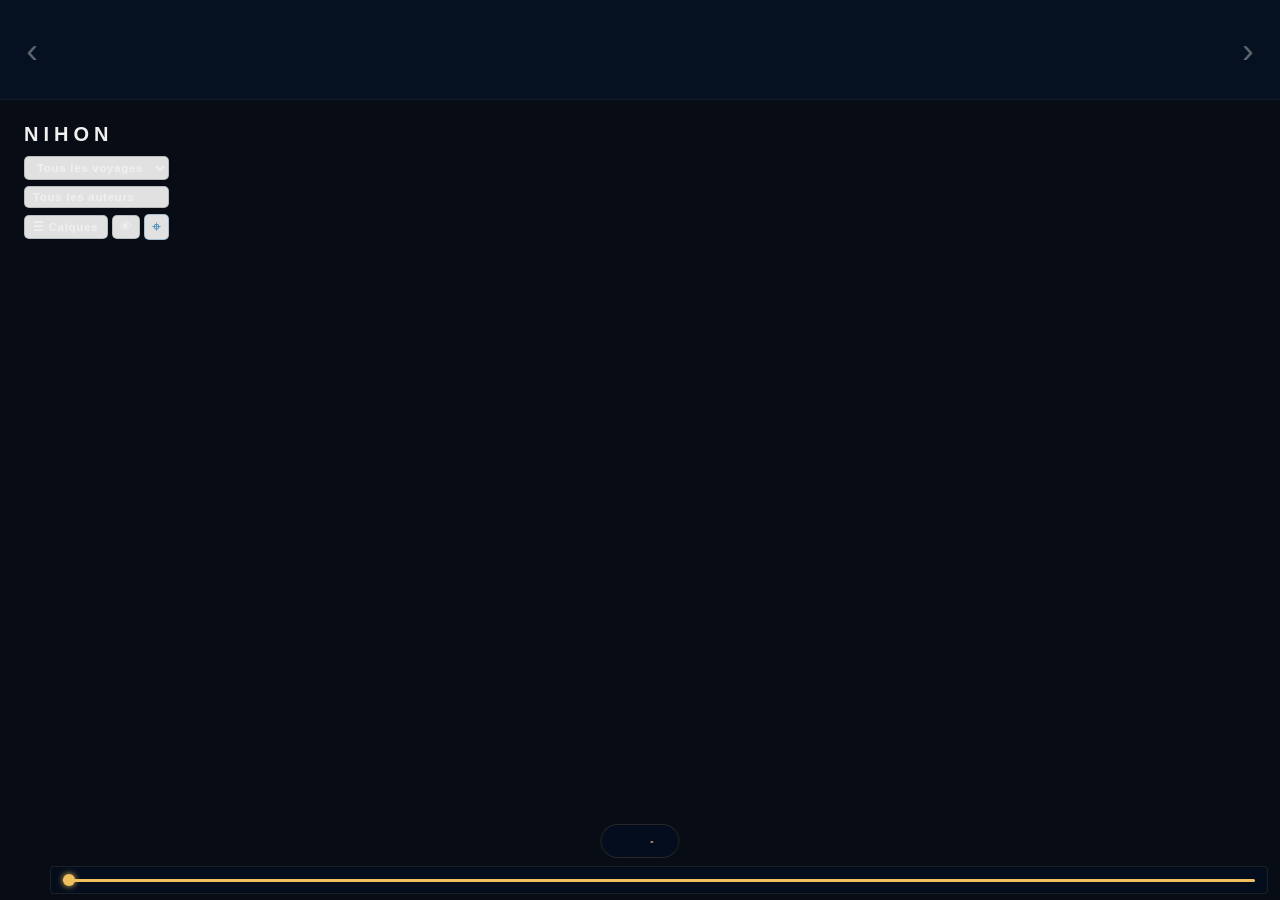
==== docs/index.html @ 0e70340e "fix: hide broken photo thumbnails in carousel when all fallbacks fail" ====
<!doctype html>
<html lang="fr">
<head>
  <meta charset="utf-8">
  <meta name="viewport" content="width=device-width,initial-scale=1,viewport-fit=cover">
  <meta name="mobile-web-app-capable" content="yes">
  <meta name="apple-mobile-web-app-capable" content="yes">
  <meta name="apple-mobile-web-app-status-bar-style" content="black-translucent">
  <meta name="apple-mobile-web-app-title" content="NIHON">
  <meta name="theme-color" content="#08121c">
  <link rel="manifest" href="manifest.json">
  <title>NIHON</title>
  <link rel="icon" href="favicon.svg" type="image/svg+xml">
  <link rel="apple-touch-icon" sizes="180x180" href="apple-touch-icon.png">
  <link rel="apple-touch-icon" sizes="180x180" href="apple-touch-icon.svg">
  <link rel="stylesheet" href="https://unpkg.com/leaflet@1.9.4/dist/leaflet.css">
  <link rel="stylesheet" href="styles.css?v=26">
</head>
<body>

  <div id="map"></div>

  <!-- ── PHOTO BAR ── -->
  <div id="photo-bar">
    <button class="carousel-arrow" id="carousel-prev">&#8249;</button>
    <div id="photo-carousel"></div>
    <button class="carousel-arrow" id="carousel-next">&#8249;</button>
  </div>

  <header id="title-bar">
    <div id="title-main">NIHON</div>
    <div id="title-sub"></div>
    <select id="voyage-filter" title="Filtrer par voyage">
      <option value="">Tous les voyages</option>
    </select>
    <div id="author-filter-wrap">
      <button id="author-filter-btn" title="Filtrer par auteur">Tous les auteurs</button>
      <div id="author-filter-panel" style="pointer-events:all" hidden></div>
    </div>
    <div id="umap-controls">
      <button id="umap-toggle-btn" aria-expanded="false" title="Calques uMap">&#9776; Calques</button>
      <button id="umap-eye-btn" title="Masquer les données de carte">&#128065;</button>
      <button id="umap-sync-btn" style="display:none" title="Mettre à jour depuis uMap">&#8635;</button>
      <button id="locate-btn" title="Me géolocaliser">&#8982;</button>
      <div id="umap-panel"></div>
    </div>
  </header>

  <!-- ── LIGHTBOX ── -->
  <div id="lightbox" hidden>
    <div id="lightbox-backdrop"></div>
    <button id="lightbox-close">✕</button>
    <div id="lightbox-img-wrap">
      <img id="lightbox-img" src="" alt="">
      <video id="lightbox-video" controls playsinline style="display:none" onclick="event.stopPropagation()"></video>
    </div>
    <div id="lb-toolbar">
      <button id="lightbox-prev">&#10094;</button>
      <span id="lb-counter" hidden></span>
      <button id="lb-download" title="Télécharger l'original">&#8681;</button>
      <button id="lightbox-next">&#10095;</button>
    </div>
    <div id="lb-progress"><div id="lb-progress-bar"></div></div>
  </div>

  <!-- ── INFO BAS ── -->
  <div id="photo-info">
    <div id="date-loc"></div>
    <div id="photo-info-date">
      <span id="date-day"></span>&thinsp;<span id="date-month"></span><span id="date-year"></span><span id="date-time"></span>
    </div>
  </div>

  <!-- ── SCRUBBER CAROUSEL ── -->
  <div id="scrubber-wrap">
    <input id="carousel-scrubber" type="range" min="0" max="1" step="1" value="0" autocomplete="off">
  </div>

  <script src="https://unpkg.com/leaflet@1.9.4/dist/leaflet.js"></script>
  <script src="https://unpkg.com/leaflet.vectorgrid@1.3.0/dist/Leaflet.VectorGrid.bundled.js"></script>
  <script src="https://unpkg.com/suncalc@1.9.0/suncalc.js"></script>
  <script src="app.js?v=40"></script>
</body>
</html>
---- docs/styles.css ----
/* Glow doré pour l'étiquette Nordkapp sur la timeline */
.tl-escale-city-tick .tick-name.nordkapp-glow {
  text-shadow:
    0 0 8px #f0c060,
    0 0 16px #f0c060,
    0 0 24px #f0c060;
}
/* Ticks d'escale centrés (ajoutés dynamiquement) */
.tl-escale-city-tick .tick-line {
  width: 2px;
  left: -1px;
  background: #f0c060;
  opacity: 1;
  height: 8px;
  position: absolute;
  bottom: 0;
  z-index: 3;
}
.tl-escale-city-tick .tick-name {
  color: #f0c060;
  font-weight: bold;
  font-size: 0.58rem;
  opacity: 1;
  transform-origin: left bottom;
  transform: rotate(-45deg);
  position: absolute;
  bottom: 10px; left: 2px;
  white-space: nowrap;
}
.tl-escale-cover {
  position: absolute;
  background: rgba(240,192,96,1);
  z-index: 1;
  pointer-events: none;
}
/* Timeline escale highlight bar */
.tl-base-line {
  position: absolute;
  left: 0; width: 100%;
  top: 50%; height: 2px;
  background: rgba(240,192,96,1); /* gold, same as escale bars */
  z-index: 0;
  pointer-events: none;
}
.tl-escale-bar {
  pointer-events: auto;
  cursor: pointer;
  opacity: 0.7;
  transition: box-shadow 0.18s, opacity 0.18s;
  /* thickness and margin set inline for precise alignment */
}
.tl-escale-bar:hover {
  opacity: 1;
  box-shadow: 0 0 6px 2px rgba(240,192,96,0.18);
}
/* ── THEME VARIABLES (interpolées en JS selon élévation solaire) ─── */
:root {
  --bg:      rgba(8,12,20,1);
  --chrome:  rgba(4,6,14,0.92);
  --panel:   rgba(6,9,18,0.97);
  /* deeper blue-night tint for photo and timeline banners */
  --banner-bg: rgba(6,18,34,0.97);
  --border:  rgba(255,255,255,0.07);
  --borderf: rgba(255,255,255,0.05);
  --text1:   rgba(240,240,240,1);
  --text2:   rgba(255,255,255,0.70);
  --text3:   rgba(255,255,255,0.45);
  --text4:   rgba(255,255,255,0.35);
  --text5:   rgba(255,255,255,0.30);
  --accT:    rgba(240,192,96,1);
  --tltrack: rgba(255,255,255,0.12);
  --tledge:  rgba(255,255,255,0.30);
  --cityc:   rgba(255,255,255,0.85);
  --tickc:   rgba(255,255,255,0.60);
  --zoombg:  rgba(8,12,20,0.85);
  --zoomc:   rgba(170,170,170,1);
}

*, *::before, *::after { box-sizing: border-box; margin: 0; padding: 0; }


/* ── MOBILE LANDSCAPE ───────────────────────────────── */
#mobile-title-bar, #mobile-toggle, #mobile-left, #mobile-teaser { display: none; }

@media (orientation: landscape) and (max-height: 500px) {
  /* Masquer les éléments non pertinents sur petit écran paysage */
  #title-bar, #panel, #btn-immersive,
  #mobile-title-bar, #mobile-toggle, #mobile-left { display: none !important; }

  /* Photo bar réduit */
  #photo-bar { height: 72px; }
  #photo-carousel { height: 56px; padding: 4px 50% 0; }
  .photo-thumb { height: 50px; }
  .video-thumb-wrap { height: 50px; }

  /* Carte plein écran sous le bandeau */
  #map { top: 72px !important; bottom: 0 !important;
         left: 0 !important; right: 0 !important; width: auto !important; }

  /* Info bas centrée */
  #photo-info {
    bottom: 8px;
    font-size: 0.85em;
  }
}

html, body {
  height: 100%; height: 100dvh;
  font-family: -apple-system, BlinkMacSystemFont, 'Helvetica Neue', Arial, sans-serif;
  background: var(--bg);
  color: var(--text1);
  overflow: hidden;
  transition: background 1.4s ease, color 1.4s ease;
}
#bottom-bar {
  padding-bottom: env(safe-area-inset-bottom, 0px);
}

/* ── CERT WARNING BANNER ──────────────────────────────────────── */
#cert-banner {
  position: fixed;
  top: 108px;
  left: 50%;
  transform: translateX(-50%);
  z-index: 450;
  background: rgba(160,60,10,0.97);
  color: #fff;
  font-size: 0.76rem;
  line-height: 1.6;
  padding: 8px 16px;
  border-radius: 6px;
  text-align: center;
  max-width: 90vw;
  box-shadow: 0 2px 12px rgba(0,0,0,0.55);
  pointer-events: all;
}
#cert-banner a { color: #ffd080; text-decoration: underline; }

/* ── PHOTO BAR ──────────────────────────────────────── */
#photo-bar {
  position: fixed; top: 0; left: 0; right: 0;
  height: 100px; z-index: 400;
  background: var(--banner-bg) !important;
  border-bottom: 1px solid var(--borderf);
  backdrop-filter: blur(10px);
  transition: background 1.4s ease, border-color 1.4s ease;
}
#photo-carousel {
  display: flex; align-items: flex-start;
  height: 100%; overflow-x: scroll; scroll-behavior: smooth;
  scrollbar-width: none;
  gap: 4px;
  padding: 12px 50% 0;
  mask-image: linear-gradient(to right, transparent 0, black 64px, black calc(100% - 64px), transparent 100%);
  -webkit-mask-image: linear-gradient(to right, transparent 0, black 64px, black calc(100% - 64px), transparent 100%);
}
#photo-carousel::-webkit-scrollbar { display: none; }
.thumb-cell {
  flex-shrink: 0;
  display: flex; flex-direction: column; align-items: center;
  gap: 3px;
}
.thumb-date {
  font-size: 0.5rem; letter-spacing: 0.04em;
  color: rgba(240,192,96,0.65); white-space: nowrap;
  font-weight: 500; line-height: 1;
  margin-top: 4px;
}
.photo-thumb {
  flex-shrink: 0; width: 110px; height: 70px;
  object-fit: cover; border-radius: 2px;
  cursor: pointer;
  opacity: 0.9; transition: opacity 0.25s;
}
.photo-thumb.active { opacity: 1; outline: 2px solid #f0c060; outline-offset: 2px; }
.photo-thumb:hover  { opacity: 0.55; }

/* ── Vignette vidéo avec badge PLAY ── */
.video-thumb-wrap {
  flex-shrink: 0;
  position: relative;
  width: 110px; height: 70px;
  cursor: pointer;
  border-radius: 2px;
  overflow: hidden;
  background: #1a1a2a;
}
.video-thumb-wrap .photo-thumb {
  width: 100%; height: 100%;
  flex-shrink: unset;
  border-radius: 0;
}
.video-thumb-wrap.active .photo-thumb,
.video-thumb-wrap:has(.photo-thumb.active) .photo-thumb { opacity: 1; outline: 2px solid #f0c060; outline-offset: 2px; }
.video-thumb-wrap:hover .photo-thumb { opacity: 0.55; }
.play-badge {
  position: absolute;
  top: 50%; left: 50%;
  transform: translate(-50%, -50%);
  width: 28px; height: 28px;
  border-radius: 50%;
  background: rgba(255,255,255,0.88);
  pointer-events: none;
  display: flex; align-items: center; justify-content: center;
}
.play-badge::after {
  content: '';
  display: block;
  margin-left: 3px;
  border-style: solid;
  border-width: 7px 0 7px 13px;
  border-color: transparent transparent transparent rgba(10,10,20,0.85);
}

.carousel-arrow {
  position: absolute; top: 0; bottom: 0; z-index: 2;
  width: 64px; display: flex; align-items: center; justify-content: center;
  background: none; border: none;
  color: var(--text4);
  font-size: 2.2rem; cursor: pointer; transition: color 0.15s;
}
.carousel-arrow:hover { color: #f0c060; }
#carousel-prev { left: 0; }
#carousel-next { right: 0; transform: scaleX(-1); }

/* ── MAP ────────────────────────────────────────────── */
#map {
  position: fixed;
  top: 100px; left: 0; right: 0; bottom: 0;
  z-index: 0;
}

/* Soft blur for terminator polygon to feather the day/night edge */
.nk-terminator {
  filter: url(#nk-blur);
  -webkit-filter: url(#nk-blur);
}

/* ── HEADER ─────────────────────────────────────────── */
#title-bar {
  position: fixed;
  top: 124px; left: 24px;
  z-index: 500;
  pointer-events: none;
}
#title-main {
  font-size: 1.25rem; font-weight: 900;
  letter-spacing: 0.25em; color: var(--text1);
  text-shadow: none;
  line-height: 1;
}
#title-sub {
  margin-top: 4px; font-size: 0.75rem;
  letter-spacing: 0.18em; color: var(--text4);
  text-transform: uppercase;
}
#voyage-filter {
  pointer-events: all;
  margin-top: 8px;
  background: rgba(255,255,255,0.88);
  border: 1px solid rgba(8,18,28,0.18);
  border-radius: 5px;
  color: var(--text1);
  font-size: 0.72rem;
  font-weight: 600;
  letter-spacing: 0.06em;
  padding: 4px 8px;
  cursor: pointer;
  max-width: 160px;
}
#author-filter-wrap {
  position: relative;
  margin-top: 6px;
  pointer-events: all;
}
#author-filter-btn {
  pointer-events: all;
  background: rgba(255,255,255,0.88);
  border: 1px solid rgba(8,18,28,0.18);
  border-radius: 5px;
  color: var(--text1);
  font-size: 0.72rem;
  font-weight: 600;
  letter-spacing: 0.06em;
  padding: 4px 8px;
  cursor: pointer;
  max-width: 160px;
  width: 100%;
  text-align: left;
}
#author-filter-btn.active {
  color: #b45309;
  border-color: rgba(180,83,9,0.45);
}
#author-filter-panel {
  position: absolute;
  top: calc(100% + 4px);
  left: 0;
  background: rgba(255,255,255,0.96);
  border: 1px solid rgba(8,18,28,0.18);
  border-radius: 5px;
  padding: 6px 10px;
  min-width: 130px;
  z-index: 600;
  box-shadow: 0 4px 12px rgba(0,0,0,0.15);
  pointer-events: all;
}
#author-filter-panel label {
  display: flex;
  align-items: center;
  gap: 7px;
  font-size: 0.72rem;
  font-weight: 600;
  letter-spacing: 0.06em;
  color: var(--text1);
  padding: 3px 0;
  cursor: pointer;
  white-space: nowrap;
}


/* ── PANEL ──────────────────────────────────────────── */
#panel {
  position: fixed;
  right: 0; bottom: 0;
  width: 420px; height: fit-content;
  background: var(--panel);
  backdrop-filter: blur(16px);
  border-left: 1px solid var(--border);
  border-top: 1px solid var(--border);
  z-index: 600;
  transform: translateX(100%);
  transition: transform 0.38s cubic-bezier(.4,0,.2,1), background 1.4s ease, border-color 1.4s ease;
  display: flex; flex-direction: column;
}
body.panel-open #panel { transform: translateX(0); }

#panel-close {
  display: none;
}

#panel-date {
  position: absolute;
  bottom: 100%;
  margin-bottom: 8px;
  left: 60px;
  display: flex; align-items: baseline; gap: 5px;
  z-index: 401;
  pointer-events: none;
  background: rgba(6,18,34,0.97);
  backdrop-filter: blur(6px);
  border-radius: 6px;
  padding: 4px 10px;
}
#date-day   { font-size: 1.1rem; font-weight: 700; color: rgba(240,192,96,1); transition: color 1.4s ease; }
#date-month { font-size: 1.1rem; font-weight: 300; color: rgba(240,192,96,1); text-transform: lowercase; transition: color 1.4s ease; }
#date-year  { font-size: 1.1rem; font-weight: 300; color: rgba(240,192,96,1); margin-right: 8px; transition: color 1.4s ease; }
#date-time  { font-size: 1.1rem; font-weight: 300; letter-spacing: 0.1em; color: rgba(240,192,96,1); transition: color 1.4s ease; }

/* video */
#video-wrap { background: #000; position: relative; cursor: pointer; }
#video-loading-overlay {
  position: absolute; inset: 0; z-index: 2;
  display: none; align-items: center; justify-content: center;
  background: rgba(0,0,0,0.55); pointer-events: none;
}
#video-wrap.is-loading #video-loading-overlay { display: flex; }
.video-spinner {
  width: 38px; height: 38px;
  border: 3px solid rgba(240,192,96,0.25);
  border-top-color: #f0c060;
  border-radius: 50%;
  animation: vspin 0.75s linear infinite;
}
@keyframes vspin { to { transform: rotate(360deg); } }
#video-wrap::after {
  content: '⤢  MODE IMMERSIF';
  position: absolute; inset: 0;
  display: flex; align-items: center; justify-content: center;
  font-size: 0.75rem; font-weight: 700; letter-spacing: 0.12em;
  color: #f0c060; background: rgba(0,0,0,0.45);
  opacity: 0; transition: opacity 0.2s;
  pointer-events: none;
}
#video-wrap:hover::after { opacity: 1; }
#player { width: 100%; display: block; background: #000; aspect-ratio: 16/9; pointer-events: none; }
/* player-b: standby video — overlay absolu, invisible par défaut */
#player-b {
  position: absolute; top: 0; left: 0;
  width: 100%; height: 100%;
  display: block; background: #000;
  z-index: 2; opacity: 0; pointer-events: none;
}
/* en mode immersif : player-b s'aligne exactement sur player */
body.immersive #video-stage #player-b {
  position: absolute; left: 0; top: 0; height: 100%; width: auto;
}

#video-toolbar {
  display: flex; align-items: center; gap: 8px;
  padding: 6px 10px 4px;
  background: #000; flex-shrink: 0;
}
#rate-control { flex: 1; display: flex; align-items: center; gap: 8px; }
.speed-label { font-size: 0.65rem; color: var(--text4); letter-spacing: 0.06em; white-space: nowrap; }
#rate-display { font-size: 0.75rem; color: var(--accT); min-width: 24px; text-align: right; transition: color 1.4s ease; }
#rate-slider {
  -webkit-appearance: none; appearance: none;
  flex: 1; height: 3px; border-radius: 2px;
  background: rgba(240,192,96,0.25); outline: none; cursor: pointer;
}
#rate-slider::-webkit-slider-thumb { -webkit-appearance: none; width: 13px; height: 13px; border-radius: 50%; background: #f0c060; cursor: pointer; }
#rate-slider::-moz-range-thumb { width: 13px; height: 13px; border-radius: 50%; background: #f0c060; border: none; cursor: pointer; }

#video-toolbar {
  justify-content: center;
}
#btn-immersive {
  background: rgba(240,192,96,0.12);
  border: 1px solid rgba(240,192,96,0.7);
  color: #f0c060; font-size: 0.8rem; font-weight: 600;
  letter-spacing: 0.08em; text-transform: uppercase;
  cursor: pointer; padding: 7px 18px; line-height: 1;
  border-radius: 4px; width: 100%;
  transition: background 0.15s, border-color 0.15s, box-shadow 0.15s;
  box-shadow: 0 0 8px rgba(240,192,96,0.15);
}
#btn-immersive:hover {
  background: rgba(240,192,96,0.22);
  border-color: #f0c060;
  box-shadow: 0 0 14px rgba(240,192,96,0.35);
}

/* Masquer le bouton plein écran natif de la vidéo */
video::-webkit-media-controls-fullscreen-button { display: none; }
video::-webkit-media-controls-overflow-button   { display: none; }



/* ── VIDEO STAGE ────────────────────────────────────── */

/* Spinner doré dans le video-stage (mode immersif) */
#stage-loading-overlay {
  position: absolute;
  inset: 0;
  z-index: 5;
  display: none;
  align-items: center;
  justify-content: center;
  background: rgba(0,0,0,0.55);
  pointer-events: none;
}
/* En mode immersif, le stage est flex row (vidéo 16:9 + carte).
   On contraint l'overlay à la seule zone vidéo pour que le spinner
   soit centré sur la vidéo et non sur toute la scène. */
body.immersive #video-stage.is-loading #stage-loading-overlay {
  display: flex;
  left: 0; top: 0; bottom: 0; right: auto;
  height: 100%; width: auto;
  aspect-ratio: 16 / 9;
}

#video-stage {
  display: none;
  position: fixed; top: 100px; left: 0; right: 0; bottom: 0;
  background: #000; z-index: 300;
  align-items: center; justify-content: center;
}
body.immersive #video-stage {
  display: flex;
  flex-direction: row;
  right: 0;
  justify-content: flex-start;
  align-items: stretch;
  padding: 0;
  overflow: hidden;
}
body.immersive #video-stage video {
  height: 100%;
  width: auto;
  flex-shrink: 0;
  display: block;
  background: #000;
}

body.immersive #panel     { display: none; }
body.immersive #title-bar { display: none; }

body.immersive #map {
  flex: 1 1 0;
  min-width: 200px;
  position: relative !important;
  top: auto !important; left: auto !important;
  right: auto !important; bottom: auto !important;
  width: auto !important;
  border-left: 1px solid rgba(255,255,255,0.12);
  border-radius: 0; box-shadow: none;
  z-index: 1;
}
body.immersive .leaflet-control-attribution { display: none; }

#stage-controls {
  position: absolute; top: 14px; right: 16px;
  display: flex; align-items: center; gap: 10px; z-index: 10;
}
#stage-rate-btn {
  background: rgba(0,0,0,0.5); border: 1px solid rgba(255,255,255,0.15);
  color: rgba(255,255,255,0.7); padding: 5px 10px;
  font-size: 0.75rem; letter-spacing: 0.08em;
  border-radius: 3px; cursor: pointer; transition: color 0.15s;
}
#stage-rate-btn:hover { color: #f0c060; border-color: #f0c060; }

/* Bouton son dans le stage immersif — supprimé */
/* #stage-mute-btn { … } */

#btn-exit-immersive {
  background: rgba(0,0,0,0.5); border: none;
  color: rgba(255,255,255,0.5); padding: 5px 10px;
  font-size: 0.9rem; border-radius: 3px; cursor: pointer;
  transition: color 0.15s;
}
#btn-exit-immersive:hover { color: #fff; }

/* ── LIGHTBOX ───────────────────────────────────────── */
@keyframes fade-in {
  from { opacity: 0; }
  to   { opacity: 1; }
}
#lightbox {
  position: fixed; inset: 0; z-index: 900;
  display: flex; align-items: center; justify-content: center;
  animation: fade-in 0.2s ease;
}
#lightbox[hidden] { display: none; }

#lightbox-backdrop {
  position: absolute; inset: 0;
  background: rgba(0,0,0,0.93);
  backdrop-filter: blur(6px); cursor: zoom-out;
}
#lightbox-img-wrap {
  position: relative; z-index: 1;
  display: flex; align-items: center; justify-content: center;
}
#lightbox-img {
  max-width: 100vw; max-height: calc(100vh - 56px); object-fit: contain;
  box-shadow: 0 8px 40px rgba(0,0,0,0.8);
}
#lightbox-video {
  max-width: min(100vw, 92vh); max-height: calc(100vh - 56px);
  box-shadow: 0 8px 40px rgba(0,0,0,0.8); background: #000;
}
#lightbox-close {
  position: fixed; top: 20px; right: 24px; z-index: 930;
  background: rgba(0,0,0,0.45); border: none; color: #fff;
  font-size: 1.4rem; cursor: pointer; padding: 6px 10px; line-height: 1;
  border-radius: 3px; transition: background 0.15s;
}
#lightbox-close:hover { background: rgba(0,0,0,0.75); }
#lb-toolbar {
  position: fixed; bottom: 0; left: 0; right: 0; z-index: 920;
  display: flex; align-items: center; justify-content: space-between;
  background: rgba(4,6,14,0.97);
  border-top: 1px solid rgba(255,255,255,0.08);
  padding: 0 12px; height: 56px;
}
#lb-counter {
  font-size: 0.82rem; letter-spacing: 0.03em;
  color: rgba(255,255,255,0.78); font-weight: 500;
  text-transform: none; flex: 1; text-align: center;
  white-space: nowrap; overflow: hidden; text-overflow: ellipsis;
}
#lb-download {
  background: none; border: none;
  color: rgba(255,255,255,0.6); font-size: 1.6rem; line-height: 1;
  padding: 10px 16px; cursor: pointer; border-radius: 4px;
  transition: background 0.15s, color 0.15s;
  pointer-events: auto;
}
#lb-download:hover { background: rgba(240,192,96,0.15); color: #f0c060; }
#lightbox-prev, #lightbox-next {
  background: none; border: none;
  color: rgba(255,255,255,0.7); font-size: 2rem; line-height: 1;
  padding: 10px 20px; cursor: pointer; border-radius: 4px;
  transition: background 0.15s, color 0.15s;
  pointer-events: auto;
  user-select: none;
}
#lightbox-prev:hover, #lightbox-next:hover {
  background: rgba(240,192,96,0.15); color: #f0c060;
}
#lb-progress {
  position: fixed; bottom: 0; left: 0; right: 0; height: 3px; z-index: 930;
  background: rgba(255,255,255,0.08);
  opacity: 0; transition: opacity 0.2s;
}
#lb-progress.active { opacity: 1; }
#lb-progress-bar {
  height: 100%; width: 40%;
  background: #f0c060;
  animation: lb-slide 1.1s ease-in-out infinite;
}
@keyframes lb-slide {
  0%   { transform: translateX(-100%); }
  100% { transform: translateX(350%); }
}

/* ── INFO BAS CENTRÉ (lieu + date de la photo active) ─── */
#photo-info {
  position: fixed;
  bottom: 42px;
  left: 50%; transform: translateX(-50%);
  text-align: center;
  pointer-events: none; z-index: 401;
  white-space: nowrap;
  background: rgba(4, 14, 32, 0.82);
  backdrop-filter: blur(8px);
  border-radius: 20px;
  padding: 6px 16px 5px;
  border: 1px solid rgba(240,192,96,0.15);
}
#date-loc {
  font-size: 0.64rem; font-weight: 700;
  letter-spacing: 0.1em; text-transform: uppercase;
  color: rgba(240,192,96,0.9);
  line-height: 1.35;
}
#photo-info-date {
  display: flex; flex-wrap: wrap; justify-content: center; gap: 0 4px;
  font-size: 0.58rem; letter-spacing: 0.06em;
  color: rgba(240,192,96,0.5);
}
#date-day   { font-weight: 600; }
#date-month { font-weight: 300; text-transform: lowercase; }
#date-year  { font-weight: 300; }
#date-year::before  { content: '\00a0'; }
#date-time  { font-weight: 300; letter-spacing: 0.1em; }
#date-time::before { content: '·\00a0'; }

/* ── SCRUBBER CAROUSEL ──────────────────────────────── */
#scrubber-wrap {
  position: fixed;
  bottom: 6px; left: 50px; right: 12px;
  height: 28px; z-index: 402;
  display: flex; align-items: center;
  padding: 0 12px;
  background: rgba(4,14,32,0.72);
  backdrop-filter: blur(6px);
  border: 1px solid rgba(240,192,96,0.1);
  border-radius: 4px;
}
#carousel-scrubber {
  -webkit-appearance: none; appearance: none;
  width: 100%; height: 3px;
  border-radius: 2px;
  background: rgba(240,192,96,1);
  outline: none; cursor: pointer;
}
#carousel-scrubber::-webkit-slider-thumb {
  -webkit-appearance: none;
  width: 12px; height: 12px; border-radius: 50%;
  margin-top: -4.5px;
  background: #f0c060;
  cursor: pointer;
  box-shadow: 0 0 6px rgba(240,192,96,1);
}
#carousel-scrubber::-moz-range-thumb {
  width: 12px; height: 12px; border-radius: 50%;
  background: #f0c060; border: none; cursor: pointer;
}
#carousel-scrubber::-webkit-slider-runnable-track {
  height: 3px; border-radius: 2px;
}
body.immersive #scrubber-wrap,
body.immersive #photo-info { display: none; }

/* ── BOTTOM BAR (supprimé) ───────────────────────── */
#bottom-bar, #timeline-bar, #panel-date { display: none; }
.tl-edge-label {
  display: none;
}
#tl-prev, #tl-next {
  flex-shrink: 0;
  width: 32px; height: 32px;
  background: rgba(240,192,96,0.12);
  border: 1px solid rgba(240,192,96,0.3);
  border-radius: 50%;
  color: #f0c060;
  font-size: 1.4rem; line-height: 1;
  cursor: pointer;
  display: flex; align-items: center; justify-content: center;
  transition: background 0.15s, border-color 0.15s;
  padding: 0 0 2px 0; /* correction optique centrage glyphe ‹ › */
}
#tl-prev:hover, #tl-next:hover {
  background: rgba(240,192,96,0.28);
  border-color: rgba(240,192,96,0.7);
}
#tl-prev:active, #tl-next:active {
  background: rgba(240,192,96,0.45);
}
#timeline-wrap { flex: 1 1 0; min-width: 0; position: relative; display: flex; flex-direction: column; gap: 0; height: 100%; }

#timeline-cities-row { display: none; }
/* Photo dots on timeline bar */
.tl-photo-dot {
  position: absolute;
  top: 50%;
  width: 3px; height: 3px;
  border-radius: 50%;
  background: #f0c060;
  opacity: 0.45;
  transform: translate(-50%, -50%);
  pointer-events: none;
  z-index: 2;
}
/* Date labels below the bar */
#tl-date-start, #tl-date-end {
  position: absolute;
  top: calc(50% + 7px);
  font-size: 0.52rem; letter-spacing: 0.06em; font-weight: 600;
  color: rgba(240,192,96,0.55); text-transform: uppercase;
  white-space: nowrap; pointer-events: none; z-index: 5;
}
#tl-date-start { left: 0; }
#tl-date-end   { right: 0; }

/* highlights */
.tl-highlight {
  position: absolute; top: 50%;
  transform: translate(-50%, -50%);
  cursor: pointer; pointer-events: auto;
  z-index: 2;
}
.tl-highlight .hl-diamond {
  width: 9px; height: 9px;
  background: #f0c060;
  transform: rotate(45deg);
  transition: transform 0.15s, box-shadow 0.15s;
  box-shadow: 0 0 6px rgba(240,192,96,0.6);
}
.tl-highlight:hover .hl-diamond {
  transform: rotate(45deg) scale(1.7);
  box-shadow: 0 0 14px rgba(240,192,96,1);
}

#timeline-slider-wrap {
  position: relative; flex: 1; overflow: hidden; width: 100%;
  cursor: grab;
}
#timeline-slider-wrap:active { cursor: grabbing; }
/* Scrollable inner track */
#tl-scroll-track {
  position: absolute; top: 0; height: 100%;
  will-change: transform;
  pointer-events: none;
}
/* Base line inside the scrollable track */
#tl-scroll-track .tl-base-line {
  position: absolute; top: 50%; left: 0; right: 0;
  height: 2px; transform: translateY(-50%);
  background: rgba(240,192,96,0.25); pointer-events: none; z-index: 0;
}

/* Non-linear segment track */
#tl-segment-layer {
  position: absolute; top: 50%; left: 7px; right: 7px;
  height: 3px; transform: translateY(-50%);
  pointer-events: none; display: flex; z-index: 1;
}
.tl-seg-active {
  height: 3px;
  background: var(--tltrack);
}
.tl-seg-gap {
  height: 3px;
  background: repeating-linear-gradient(
    to right,
    rgba(240,192,96,0.30) 0px,
    rgba(240,192,96,0.30) 3px,
    transparent 3px,
    transparent 8px
  );
}
#timeline-slider-wrap.tl-segmented #timeline-input {
  background: transparent !important;
}

#timeline-input {
  display: none;
}
#timeline-thumb-label {
  position: absolute; bottom: 100%; margin-bottom: 4px;
  left: 50%; transform: translateX(-50%);
  background: #f0c060; color: #000;
  font-size: 0.65rem; font-weight: 700; letter-spacing: 0.08em;
  padding: 2px 7px; border-radius: 2px; white-space: nowrap;
  pointer-events: none; opacity: 0; transition: opacity 0.15s;
  z-index: 20;
}
#timeline-slider-wrap:hover #timeline-thumb-label,
#timeline-slider-wrap.dragging #timeline-thumb-label { opacity: 1; }

/* Cursor fixed at center */
#tl-cursor {
  position: absolute; top: 50%; left: 50%;
  width: 2px; height: 55%;
  background: #f0c060;
  border-radius: 2px;
  transform: translate(-50%, -50%);
  pointer-events: none;
  z-index: 12;
  box-shadow: 0 0 8px rgba(240,192,96,0.7);
}


/* ── VISITED CITY LABELS ────────────────────────────── */
.city-label {
  background: none; border: none;
  white-space: nowrap; pointer-events: none;
  font-size: 11px; font-weight: 600;
  letter-spacing: 0.08em; text-transform: uppercase;
  color: rgba(255,255,255,0.85);
  text-shadow: 0 1px 4px rgba(0,0,0,1), 0 0 10px rgba(0,0,0,0.9);
}

.time-tick { background: none; border: none; }
.time-tick-dot {
  width: 5px; height: 5px; border-radius: 50%;
  background: #f0c060; opacity: 0.7;
  position: absolute; transform: translate(-50%, -50%);
}
.time-tick-label {
  position: absolute; left: 8px; top: -7px;
  white-space: nowrap; pointer-events: none;
  font-size: 10px; font-weight: 500;
  color: var(--tickc);
  text-shadow: 0 1px 3px rgba(0,0,0,0.8), 0 0 8px rgba(0,0,0,0.7);
  opacity: 0;
  transition: opacity 0.15s, color 1.4s ease;
}
.time-tick:hover .time-tick-label,
.leaflet-zoom-8 .time-tick .time-tick-label,
.leaflet-zoom-9 .time-tick .time-tick-label,
.leaflet-zoom-10 .time-tick .time-tick-label,
.leaflet-zoom-11 .time-tick .time-tick-label,
.leaflet-zoom-12 .time-tick .time-tick-label,
.leaflet-zoom-13 .time-tick .time-tick-label {
  opacity: 1;
}

/* ── LEAFLET OVERRIDES ──────────────────────────────── */
.leaflet-control-zoom a {
  background: var(--zoombg) !important;
  color: var(--zoomc) !important; border-color: var(--border) !important;
  transition: background 1.4s ease, color 1.4s ease !important;
}
.leaflet-control-zoom a:hover { color: var(--text1) !important; }
.leaflet-control-attribution { font-size: 9px !important; opacity: 0.4; }

/* ── uMap layer panel ───────────────────────────────────────────────────── */
#umap-controls {
  position: relative;
  margin-top: 6px;
  pointer-events: all;
  display: flex;
  gap: 4px;
  align-items: center;
  max-width: 160px;
}

#umap-toggle-btn {
  flex: 1;
  background: rgba(255,255,255,0.88);
  border: 1px solid rgba(8,18,28,0.18);
  border-radius: 5px;
  color: var(--text1);
  font-size: 0.72rem;
  font-weight: 600;
  letter-spacing: 0.06em;
  padding: 4px 8px;
  cursor: pointer;
  white-space: nowrap;
  text-align: left;
  transition: background 0.15s;
}
#umap-toggle-btn:hover { background: rgba(255,255,255,1); }

#umap-eye-btn {
  background: rgba(255,255,255,0.88);
  border: 1px solid rgba(8,18,28,0.18);
  border-radius: 5px;
  padding: 4px 6px;
  font-size: 0.85rem;
  line-height: 1;
  cursor: pointer;
  color: var(--text1);
  flex-shrink: 0;
  transition: background 0.15s, opacity 0.15s;
}
#umap-eye-btn:hover { background: rgba(255,255,255,1); }
#umap-eye-btn.umap-eye-off { opacity: 0.45; }

#umap-sync-btn {
  background: rgba(255,255,255,0.88);
  border: 1px solid rgba(54,129,183,0.35);
  border-radius: 5px;
  padding: 4px 6px;
  font-size: 0.85rem;
  line-height: 1;
  cursor: pointer;
  color: #3681B7;
  flex-shrink: 0;
  transition: background 0.15s;
}
#umap-sync-btn:hover:not(:disabled) { background: rgba(255,255,255,1); }
#umap-sync-btn:disabled { opacity: 0.5; cursor: default; }
#umap-sync-btn.spinning { animation: umap-spin 0.9s linear infinite; }
@keyframes umap-spin {
  from { transform: rotate(0deg); }
  to   { transform: rotate(360deg); }
}

#locate-btn {
  background: rgba(255,255,255,0.88);
  border: 1px solid rgba(54,129,183,0.35);
  border-radius: 5px;
  padding: 4px 7px;
  font-size: 1rem;
  line-height: 1;
  cursor: pointer;
  color: #3681B7;
  flex-shrink: 0;
  transition: background 0.15s;
}
#locate-btn:hover { background: rgba(255,255,255,1); }
#locate-btn.spinning { animation: umap-spin 0.9s linear infinite; }

#umap-panel {
  position: absolute;
  top: calc(100% + 4px);
  left: 0;
  z-index: 940;
  background: rgba(255,255,255,0.97);
  border: 1px solid rgba(0,0,0,0.12);
  border-radius: 8px;
  padding: 10px 14px;
  min-width: 190px;
  box-shadow: 0 4px 20px rgba(0,0,0,0.15);
  backdrop-filter: blur(8px);
  display: none;
  flex-direction: column;
  gap: 6px;
}
#umap-panel.open { display: flex; }

.umap-layer-row {
  display: flex;
  align-items: center;
  gap: 8px;
  cursor: pointer;
  font-size: 0.78rem;
  color: #08121c;
  user-select: none;
  padding: 2px 0;
}
.umap-layer-row input[type=checkbox] {
  width: 14px; height: 14px;
  cursor: pointer;
  accent-color: #3681B7;
  flex-shrink: 0;
}
.umap-swatch {
  width: 14px; height: 14px;
  border-radius: 3px;
  border: 1px solid rgba(0,0,0,0.18);
  flex-shrink: 0;
  display: inline-block;
}

.umap-popup .umap-popup-desc {
  font-size: 0.78rem;
  color: #444;
  display: block;
  margin-top: 4px;
  line-height: 1.4;
}
.umap-popup.leaflet-popup-content-wrapper {
  border-radius: 8px;
  box-shadow: 0 4px 16px rgba(0,0,0,0.18);
}

.umap-label {
  background: rgba(255,255,255,0.88);
  border: none !important;
  border-radius: 3px;
  padding: 2px 5px !important;
  font-size: 0.68rem;
  font-weight: 600;
  color: #08121c;
  white-space: nowrap;
  box-shadow: 0 1px 4px rgba(0,0,0,0.2);
  pointer-events: none;
}
.umap-label::before { display: none !important; } /* supprimer la flèche du tooltip */

.umap-loading {
  font-size: 0.75rem;
  color: #666;
  padding: 4px 2px;
  font-style: italic;
}
.umap-panel-sep {
  border: none;
  border-top: 1px solid rgba(0,0,0,0.1);
  margin: 4px 0;
}
.umap-refresh-btn {
  width: 100%;
  padding: 5px 8px;
  font-size: 0.75rem;
  font-weight: 600;
  color: #3681B7;
  background: rgba(54,129,183,0.08);
  border: 1px solid rgba(54,129,183,0.3);
  border-radius: 5px;
  cursor: pointer;
  text-align: center;
  transition: background 0.15s;
}
.umap-refresh-btn:hover  { background: rgba(54,129,183,0.18); }
.umap-refresh-btn:disabled { opacity: 0.5; cursor: default; }

.umap-session-row {
  margin-top: 4px;
}
.umap-session-input {
  width: 100%;
  box-sizing: border-box;
  padding: 4px 7px;
  font-size: 0.72rem;
  border: 1px solid rgba(0,0,0,0.18);
  border-radius: 4px;
  color: #333;
  background: rgba(0,0,0,0.03);
  outline: none;
}
.umap-session-input:focus { border-color: #3681B7; background: #fff; }

.nk-active-ring {
  border-radius: 50%;
  background: #f0c060;
  border: 2px solid rgba(0,0,0,0.55);
  box-shadow: 0 0 0 2px #f0c060, 0 0 0 4px rgba(0,0,0,0.35);
  position: relative;
}
.nk-active-ring::after {
  content: '';
  position: absolute;
  top: -8px; left: -8px; right: -8px; bottom: -8px;
  border-radius: 50%;
  border: 2.5px solid #f0c060;
  box-shadow: 0 0 0 1.5px rgba(0,0,0,0.3);
  animation: ring-pulse 1.4s ease-out infinite;
}
@keyframes ring-pulse {
  0%   { transform: scale(0.6); opacity: 1; }
  100% { transform: scale(2);   opacity: 0; }
}
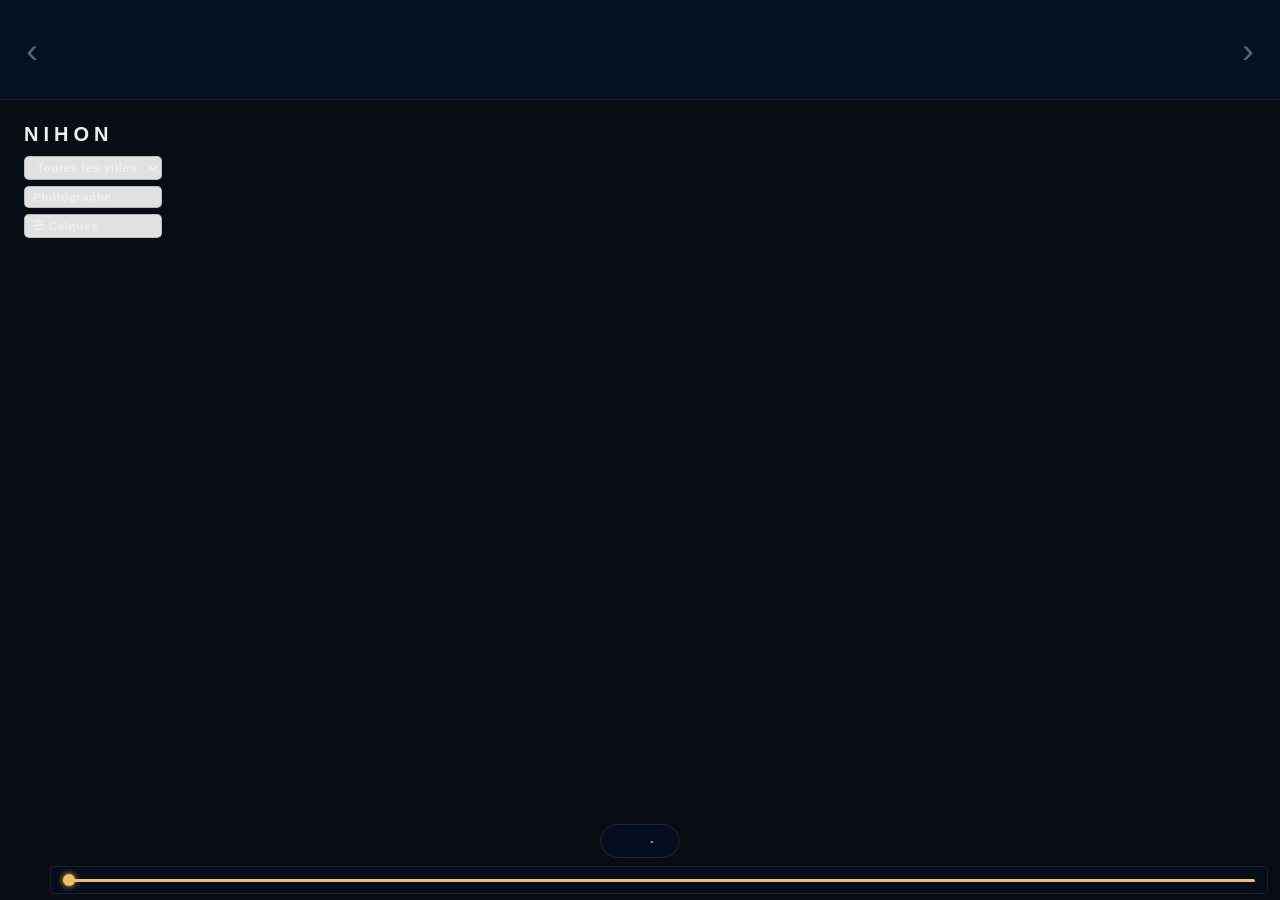
==== commit 84bbe238: "audio diaporama: flux Curry Bun Radio en fondu 3s; supprime geoloc et bouton oeil; renomme filtres (" ====
--- a/docs/index.html
+++ b/docs/index.html
@@ -31,17 +31,15 @@
     <div id="title-main">NIHON</div>
     <div id="title-sub"></div>
     <select id="voyage-filter" title="Filtrer par voyage">
-      <option value="">Tous les voyages</option>
+      <option value="">Toutes les villes</option>
     </select>
     <div id="author-filter-wrap">
-      <button id="author-filter-btn" title="Filtrer par auteur">Tous les auteurs</button>
+      <button id="author-filter-btn" title="Filtrer par auteur">Photographe</button>
       <div id="author-filter-panel" style="pointer-events:all" hidden></div>
     </div>
     <div id="umap-controls">
       <button id="umap-toggle-btn" aria-expanded="false" title="Calques uMap">&#9776; Calques</button>
-      <button id="umap-eye-btn" title="Masquer les données de carte">&#128065;</button>
       <button id="umap-sync-btn" style="display:none" title="Mettre à jour depuis uMap">&#8635;</button>
-      <button id="locate-btn" title="Me géolocaliser">&#8982;</button>
       <div id="umap-panel"></div>
     </div>
   </header>
@@ -52,11 +50,23 @@
     <button id="lightbox-close">✕</button>
     <div id="lightbox-img-wrap">
       <img id="lightbox-img" src="" alt="">
+      <img id="lightbox-img2" src="" alt="">
       <video id="lightbox-video" controls playsinline style="display:none" onclick="event.stopPropagation()"></video>
+      <span id="lb-counter" hidden></span>
     </div>
+    <!-- Musique de fond du diaporama : démarre en fondu (3s) avec la lecture
+         automatique, s'arrête quand elle s'arrête. URL du flux à renseigner
+         dans LB_AUDIO_URL (docs/app.js). -->
+    <audio id="lb-audio" loop preload="none"></audio>
     <div id="lb-toolbar">
       <button id="lightbox-prev">&#10094;</button>
-      <span id="lb-counter" hidden></span>
+      <div id="lb-autoplay-wrap">
+        <button id="lb-play" title="Lecture automatique (diaporama)">&#9654;</button>
+        <div id="lb-speed-panel">
+          <input id="lb-speed-range" type="range" min="3" max="7" step="1" value="4" autocomplete="off">
+          <span id="lb-speed-val">4s</span>
+        </div>
+      </div>
       <button id="lb-download" title="Télécharger l'original">&#8681;</button>
       <button id="lightbox-next">&#10095;</button>
     </div>
--- a/docs/styles.css
+++ b/docs/styles.css
@@ -104,6 +104,12 @@
   }
 }
 
+/* Le bloc "MOBILE PORTRAIT (tactile)" a été déplacé en toute fin de fichier :
+   avec la même spécificité (#id), c'est la dernière règle du fichier qui
+   l'emporte quel que soit le media query, donc ce bloc doit rester après
+   #photo-bar / #map / #title-bar / #scrubber-wrap / #photo-info / etc.
+   pour que ses ajustements s'appliquent réellement sur mobile. */
+
 html, body {
   height: 100%; height: 100dvh;
   font-family: -apple-system, BlinkMacSystemFont, 'Helvetica Neue', Arial, sans-serif;
@@ -541,13 +547,27 @@
 }
 #lightbox-img-wrap {
   position: relative; z-index: 1;
-  display: flex; align-items: center; justify-content: center;
-}
-#lightbox-img {
+  width: 100vw; height: 100vh;
+}
+#lightbox-img, #lightbox-img2 {
+  position: absolute; inset: 0; margin: auto;
+  width: auto; height: auto;
   max-width: 100vw; max-height: calc(100vh - 56px); object-fit: contain;
   box-shadow: 0 8px 40px rgba(0,0,0,0.8);
+  cursor: pointer;
+  transition: opacity 1s ease;
+  touch-action: pan-y; /* laisse le swipe horizontal à notre gestion JS, évite le conflit avec le geste retour du système */
+}
+/* Couche de fondu enchâîné (diaporama) : superposée à l'image principale,
+   ne doit jamais intercepter les clics/taps de navigation */
+#lightbox-img2 {
+  z-index: 2;
+  opacity: 0;
+  pointer-events: none;
 }
 #lightbox-video {
+  position: absolute; inset: 0; margin: auto;
+  width: auto; height: auto;
   max-width: min(100vw, 92vh); max-height: calc(100vh - 56px);
   box-shadow: 0 8px 40px rgba(0,0,0,0.8); background: #000;
 }
@@ -565,11 +585,20 @@
   border-top: 1px solid rgba(255,255,255,0.08);
   padding: 0 12px; height: 56px;
 }
+/* Cartouche lieu / date / auteur : superposé sur la photo (plus dans le footer)
+   pour libérer la zone centrale du footer pour les commandes du diaporama. */
 #lb-counter {
-  font-size: 0.82rem; letter-spacing: 0.03em;
-  color: rgba(255,255,255,0.78); font-weight: 500;
-  text-transform: none; flex: 1; text-align: center;
+  position: absolute; left: 50%; bottom: 68px; transform: translateX(-50%);
+  z-index: 5; max-width: min(86vw, 520px);
+  background: rgba(4,6,14,0.7);
+  border: 1px solid rgba(255,255,255,0.12);
+  border-radius: 20px;
+  padding: 6px 16px;
+  font-size: 0.8rem; letter-spacing: 0.03em;
+  color: rgba(255,255,255,0.85); font-weight: 500;
+  text-transform: none;
   white-space: nowrap; overflow: hidden; text-overflow: ellipsis;
+  pointer-events: none;
 }
 #lb-download {
   background: none; border: none;
@@ -590,6 +619,31 @@
 #lightbox-prev:hover, #lightbox-next:hover {
   background: rgba(240,192,96,0.15); color: #f0c060;
 }
+
+/* ── Diaporama (lecture auto + réglage vitesse) ───────── */
+#lb-autoplay-wrap {
+  position: relative; flex: 1;
+  display: flex; align-items: center; justify-content: center; gap: 4px;
+}
+#lb-play {
+  background: none; border: none;
+  color: rgba(255,255,255,0.7); font-size: 1.4rem; line-height: 1;
+  padding: 8px 12px; cursor: pointer; border-radius: 4px;
+  transition: background 0.15s, color 0.15s;
+  pointer-events: auto; user-select: none;
+}
+#lb-play:hover { background: rgba(240,192,96,0.15); color: #f0c060; }
+#lb-play.active { color: #f0c060; }
+#lb-speed-panel {
+  display: flex; align-items: center; gap: 8px;
+}
+#lb-speed-range {
+  width: 90px; accent-color: #f0c060; cursor: pointer;
+}
+#lb-speed-val {
+  font-size: 0.7rem; color: rgba(255,255,255,0.75); min-width: 20px; text-align: right;
+}
+
 #lb-progress {
   position: fixed; bottom: 0; left: 0; right: 0; height: 3px; z-index: 930;
   background: rgba(255,255,255,0.08);
@@ -887,21 +941,6 @@
 }
 #umap-toggle-btn:hover { background: rgba(255,255,255,1); }
 
-#umap-eye-btn {
-  background: rgba(255,255,255,0.88);
-  border: 1px solid rgba(8,18,28,0.18);
-  border-radius: 5px;
-  padding: 4px 6px;
-  font-size: 0.85rem;
-  line-height: 1;
-  cursor: pointer;
-  color: var(--text1);
-  flex-shrink: 0;
-  transition: background 0.15s, opacity 0.15s;
-}
-#umap-eye-btn:hover { background: rgba(255,255,255,1); }
-#umap-eye-btn.umap-eye-off { opacity: 0.45; }
-
 #umap-sync-btn {
   background: rgba(255,255,255,0.88);
   border: 1px solid rgba(54,129,183,0.35);
@@ -921,21 +960,6 @@
   from { transform: rotate(0deg); }
   to   { transform: rotate(360deg); }
 }
-
-#locate-btn {
-  background: rgba(255,255,255,0.88);
-  border: 1px solid rgba(54,129,183,0.35);
-  border-radius: 5px;
-  padding: 4px 7px;
-  font-size: 1rem;
-  line-height: 1;
-  cursor: pointer;
-  color: #3681B7;
-  flex-shrink: 0;
-  transition: background 0.15s;
-}
-#locate-btn:hover { background: rgba(255,255,255,1); }
-#locate-btn.spinning { animation: umap-spin 0.9s linear infinite; }
 
 #umap-panel {
   position: absolute;
@@ -1068,3 +1092,39 @@
   0%   { transform: scale(0.6); opacity: 1; }
   100% { transform: scale(2);   opacity: 0; }
 }
+
+/* ── MOBILE PORTRAIT (tactile) ──────────────────────────
+   Placé en toute fin de fichier à dessein : à spécificité égale (#id), c'est
+   la dernière règle du fichier qui l'emporte, quel que soit le media query —
+   ce bloc doit donc toujours rester après les règles génériques #photo-bar,
+   #map, #title-bar, #scrubber-wrap, #photo-info, #lightbox-close, #lb-counter.
+   iPhone : le bandeau de vignettes déborde dans la zone de l'encoche /
+   Dynamic Island → on le descend sous safe-area-inset-top. Le slider du bas
+   et le bouton fermer (✕) de la photo plein écran sont trop proches des bords
+   → conflit avec le geste système (retour/switch d'appli en balayant depuis
+   le bord, zone de l'encoche) → on les décale. Boutons zoom +/- masqués : le
+   pincement à deux doigts suffit sur tactile. */
+@media (hover: none) and (pointer: coarse) and (orientation: portrait) {
+  #photo-bar {
+    top: env(safe-area-inset-top, 0px);
+    height: calc(100px + env(safe-area-inset-top, 0px));
+  }
+  #map { top: calc(100px + env(safe-area-inset-top, 0px)); }
+  #title-bar { top: calc(124px + env(safe-area-inset-top, 0px)); }
+
+  #scrubber-wrap {
+    bottom: calc(30px + env(safe-area-inset-bottom, 0px));
+  }
+  #photo-info {
+    bottom: calc(66px + env(safe-area-inset-bottom, 0px));
+  }
+
+  .leaflet-control-zoom { display: none; }
+
+  #lightbox-close {
+    top: calc(20px + env(safe-area-inset-top, 0px));
+  }
+  #lb-counter {
+    bottom: calc(68px + env(safe-area-inset-bottom, 0px));
+  }
+}
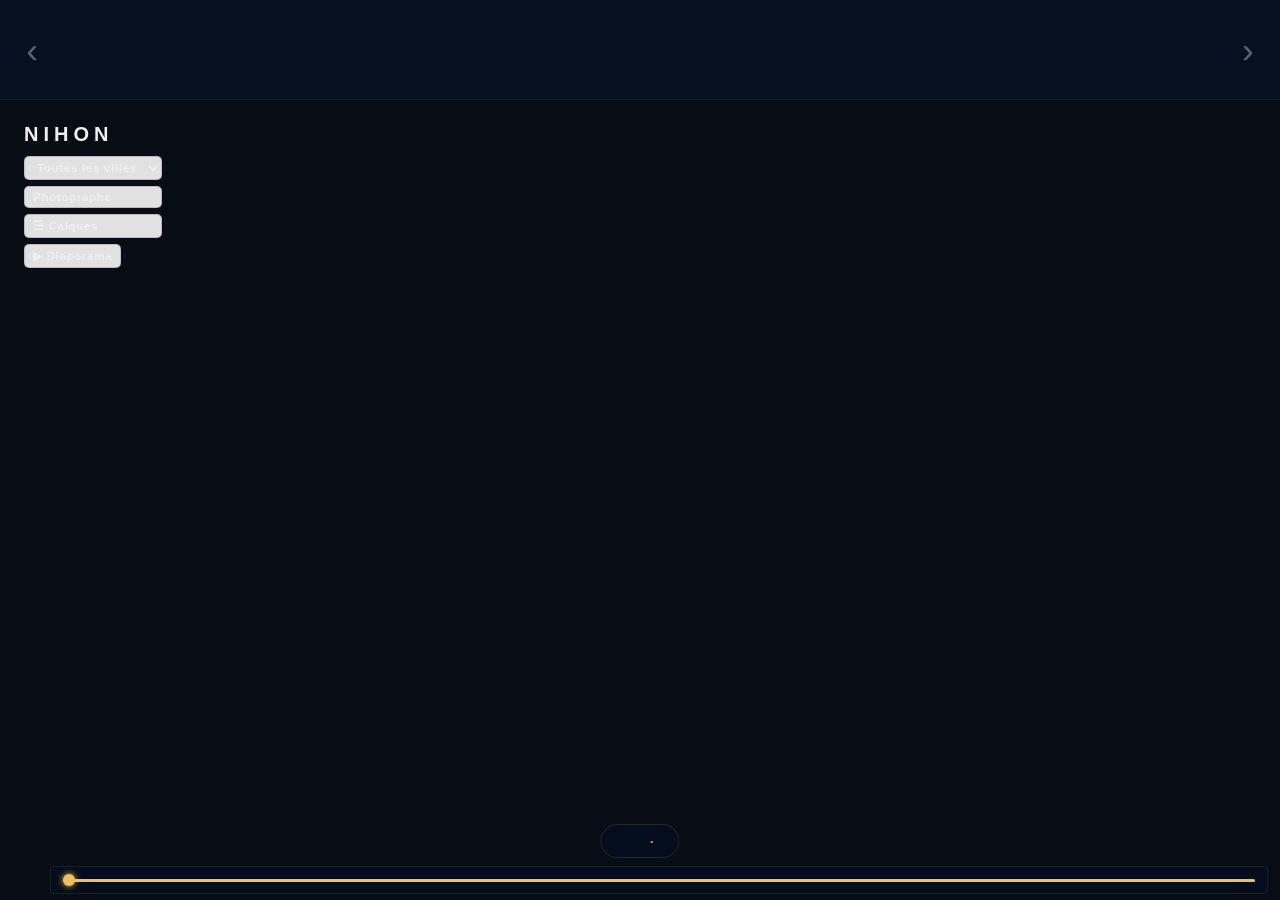
==== commit dfc2d24c: "Ajout bouton diaporama sous le menu Calques" ====
--- a/docs/index.html
+++ b/docs/index.html
@@ -42,6 +42,7 @@
       <button id="umap-sync-btn" style="display:none" title="Mettre à jour depuis uMap">&#8635;</button>
       <div id="umap-panel"></div>
     </div>
+    <button id="play-slideshow-btn" title="Lancer le diaporama">&#9654; Diaporama</button>
   </header>
 
   <!-- ── LIGHTBOX ── -->
--- a/docs/styles.css
+++ b/docs/styles.css
@@ -235,6 +235,9 @@
   top: 100px; left: 0; right: 0; bottom: 0;
   z-index: 0;
 }
+/* Fond de secours : si Leaflet n'a pas encore recalculé sa taille (safe-area
+   tardive, rotation), on évite que son fond clair par défaut n'apparaisse. */
+.leaflet-container { background: var(--bg); }
 
 /* Soft blur for terminator polygon to feather the day/night edge */
 .nk-terminator {
@@ -960,6 +963,27 @@
   from { transform: rotate(0deg); }
   to   { transform: rotate(360deg); }
 }
+
+#play-slideshow-btn {
+  pointer-events: all;
+  margin-top: 6px;
+  display: block;
+  background: rgba(255,255,255,0.88);
+  border: 1px solid rgba(8,18,28,0.18);
+  border-radius: 5px;
+  color: var(--text1);
+  font-size: 0.72rem;
+  font-weight: 600;
+  letter-spacing: 0.06em;
+  padding: 4px 8px;
+  cursor: pointer;
+  white-space: nowrap;
+  text-align: left;
+  max-width: 160px;
+  transition: background 0.15s;
+}
+#play-slideshow-btn:hover { background: rgba(255,255,255,1); }
+#play-slideshow-btn:disabled { opacity: 0.5; cursor: default; }
 
 #umap-panel {
   position: absolute;
@@ -1107,7 +1131,7 @@
 @media (hover: none) and (pointer: coarse) and (orientation: portrait) {
   #photo-bar {
     top: env(safe-area-inset-top, 0px);
-    height: calc(100px + env(safe-area-inset-top, 0px));
+    height: 100px;
   }
   #map { top: calc(100px + env(safe-area-inset-top, 0px)); }
   #title-bar { top: calc(124px + env(safe-area-inset-top, 0px)); }
@@ -1127,4 +1151,33 @@
   #lb-counter {
     bottom: calc(68px + env(safe-area-inset-bottom, 0px));
   }
-}
+  #lb-toolbar {
+    height: calc(56px + env(safe-area-inset-bottom, 0px));
+    padding-bottom: env(safe-area-inset-bottom, 0px);
+  }
+}
+
+/* iOS "Ajouter à l'écran d'accueil" (mode standalone plein écran) : sur
+   certains iPhone/versions iOS, env(safe-area-inset-bottom) est renvoyé à
+   0 juste après le lancement en standalone (bug WebKit connu), contrairement
+   au même safe-area quand la page tourne dans un onglet Safari classique.
+   On force donc un minimum de 20px pour ces éléments bas d'écran, pour ne
+   jamais les coller contre l'indicateur d'accueil même si env() vaut 0.
+   @supports (-webkit-touch-callout: none) cible spécifiquement WebKit/iOS. */
+@supports (-webkit-touch-callout: none) {
+  @media (display-mode: standalone) {
+    #lb-toolbar {
+      height: calc(56px + max(env(safe-area-inset-bottom, 0px), 20px));
+      padding-bottom: max(env(safe-area-inset-bottom, 0px), 20px);
+    }
+    #lb-counter {
+      bottom: calc(68px + max(env(safe-area-inset-bottom, 0px), 20px));
+    }
+    #scrubber-wrap {
+      bottom: calc(30px + max(env(safe-area-inset-bottom, 0px), 20px));
+    }
+    #photo-info {
+      bottom: calc(66px + max(env(safe-area-inset-bottom, 0px), 20px));
+    }
+  }
+}
